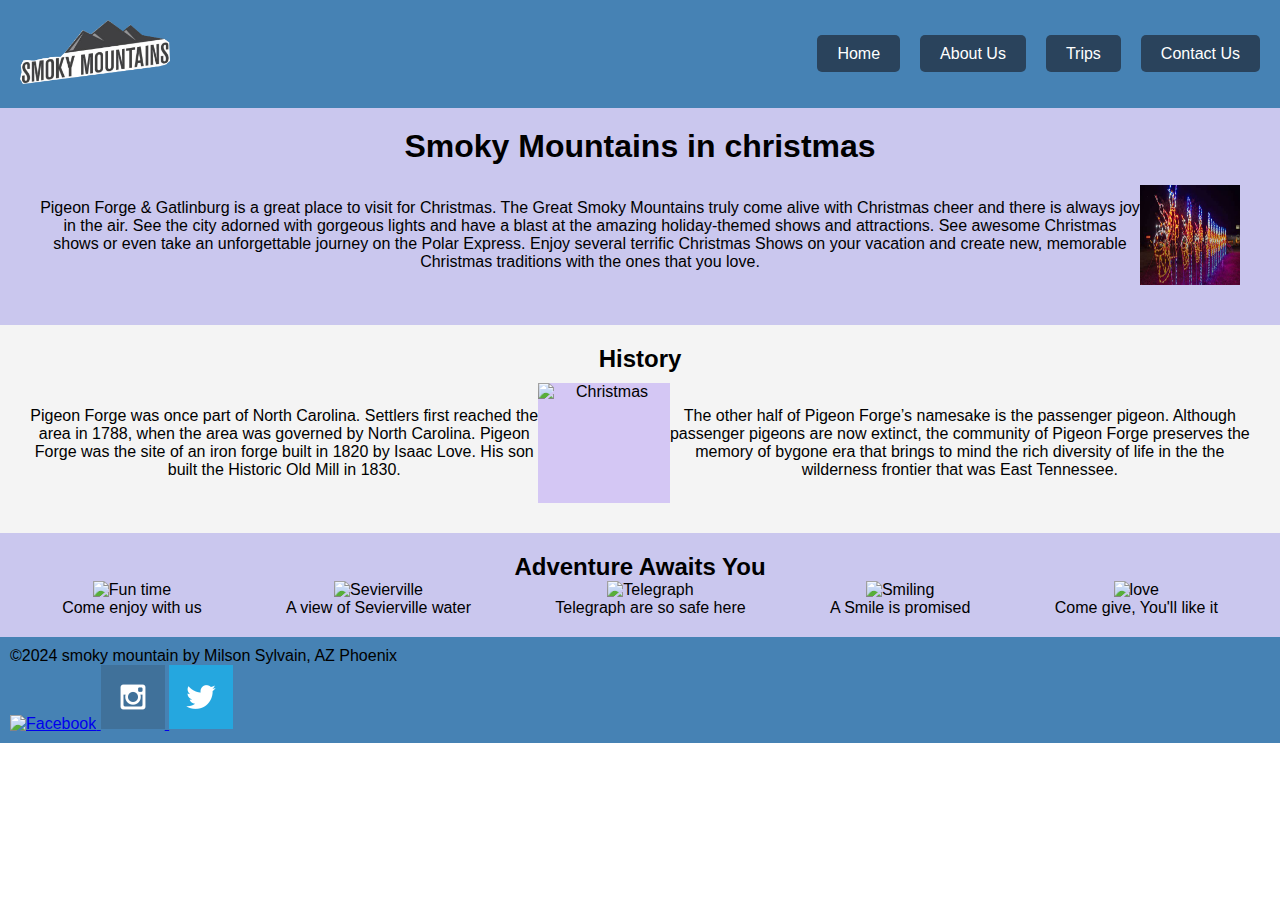
==== wwr/about.html @ 2ae1f94f "about" ====
<!DOCTYPE html>
<html lang="en">
<head>
    <meta charset="UTF-8">
    <meta name="viewport" content="width=device-width, initial-scale=1.0">
    <title>Smoky mountain</title>
    <link rel="stylesheet" href="styles/rafting.css">
</head>
<body>

    <!-- Header Section -->
    <header>
        <div class="logo">
            <img src="images/smk.png" alt="Logo">
        </div>
        <nav>
            <ul>
                <li><a href="#">Home</a></li>
                <li><a href="#">About Us</a></li>
                <li><a href="#">Trips</a></li>
                <li><a href="#">Contact Us</a></li>
            </ul>
        </nav>
    </header>

    <!-- Main Content Section -->
    <main>
        <section class="hero">
            <h1>Smoky Mountains in christmas</h1>
            <div class="hero-content">
                <p>Pigeon Forge & Gatlinburg is a great place to visit for Christmas. The Great Smoky Mountains truly come alive with Christmas cheer and there is always joy in the air. See the city adorned with gorgeous lights and have a blast at the amazing holiday-themed shows and attractions. See awesome Christmas shows or even take an unforgettable journey on the Polar Express. Enjoy several terrific Christmas Shows on your vacation and create new, memorable Christmas traditions with the ones that you love.</p>
                <img src="images/mas.jpeg" alt="smoky mt">
            </div>
        </section>

        <section class="history">
            <h2>History</h2>
            <div class="history-content">
                <p>Pigeon Forge was once part of North Carolina. Settlers first reached the area in 1788, when the area was governed by North Carolina. Pigeon Forge was the site of an iron forge built in 1820 by Isaac Love. His son built the Historic Old Mill in 1830.</p>
                <img src="images/snow.png" alt="Christmas">
                <p>The other half of Pigeon Forge’s namesake is the passenger pigeon. Although passenger pigeons are now extinct, the community of Pigeon Forge preserves the memory of bygone era that brings to mind the rich diversity of life in the the wilderness frontier that was East Tennessee.</p>
            </div>
        </section>

        <section class="adventure">
            <h2>Adventure Awaits You</h2>
            <div class="adventure-gallery">
                <div class="gallery-item">
                    <img src="images/a3.png" alt="Fun time">
                    <p>Come enjoy with us</p>
                </div>
                <div class="gallery-item">
                    <img src="images/adventure.png" alt="Sevierville">
                    <p>A view of Sevierville water</p>
                </div>
                <div class="gallery-item">
                    <img src="images/TLG.png" alt="Telegraph">
                    <p>Telegraph are so safe here</p>
                </div>
                <div class="gallery-item">
                    <img src="images/tlg2.png" alt="Smiling">
                    <p>A Smile is promised</p>
                </div>
                <div class="gallery-item">
                    <img src="images/ht.png" alt="love">
                    <p>Come give, You'll like it</p>
            </div>
        </section>
    </main>

    <!-- Footer Section -->
    <footer>
        <nav class="sociallinks">
        <p>&copy;2024 smoky mountain by Milson Sylvain, AZ Phoenix</p>
        <a href="https://facebook.com">
            <img src="images/facebook.png" alt="Facebook">
        </a>
        <a href="https://instagram.com">
            <img src="images/instagram.png" alt="Instagram">
        </a>
        <a href="https://twitter.com">
            <img src="images/twitter.png" alt="Twitter">
        </a>
        </nav>
    </footer>

</body>
</html>
---- wwr/styles/rafting.css ----
* {
    margin: 0;
    padding: 0;
    box-sizing: border-box;
}

body {
    font-family: Arial, sans-serif;
}

header {
    background-color: steelblue;
    padding: 20px;
    display: flex;
    justify-content: space-between;
    align-items: center;
}

.logo img {
    width: 150px;
}

nav ul {
    list-style: none;
    display: flex;
    gap: 20px;
    position: center;
}

nav ul li a {
    text-decoration: none;
    color: white;
    padding: 10px 20px;
    background-color: #212e3fc0;
    border-radius: 5px;
}

.hero {
    text-align: center;
    background-color: #cac7ee;;
    padding: 20px;
}

.hero-content {
    display: flex;
    justify-content: space-around;
    align-items: center;
    padding: 20px;
}

.hero-content img {
    width: 100px;
    height: 100px;
}

.history {
    background-color: #f4f4f4;
    padding: 20px;
    text-align: center;
}

.history-content {
    display: flex;
    justify-content: space-between;
    align-items: center;
    padding: 10px;
}

.history-content img {
    width: 450px;
    height: 120px;
    background-color: #d4c7f4;
}

.adventure {
    background-color: #cac7ee;
    padding: 20px;
    text-align: center;
}

.adventure-gallery {
    display: flex;
    justify-content: space-around;
}

.gallery-item {
    text-align: center;
}

.gallery-item img {
    width: 100px;
    height: 100px;
}

footer {
    background-color: steelblue;
    padding: 10px;
    text-align: left;
    left: 0;
    bottom: 0;
    width: 100%;
}

footer p {
    margin-right: 20px;
}

.footer-icons {
    display: flex;
    justify-content: flex-end;
    padding-right: 20px;
}

.footer-icons img {
    width: 30px;
    margin-left: 10px;
}
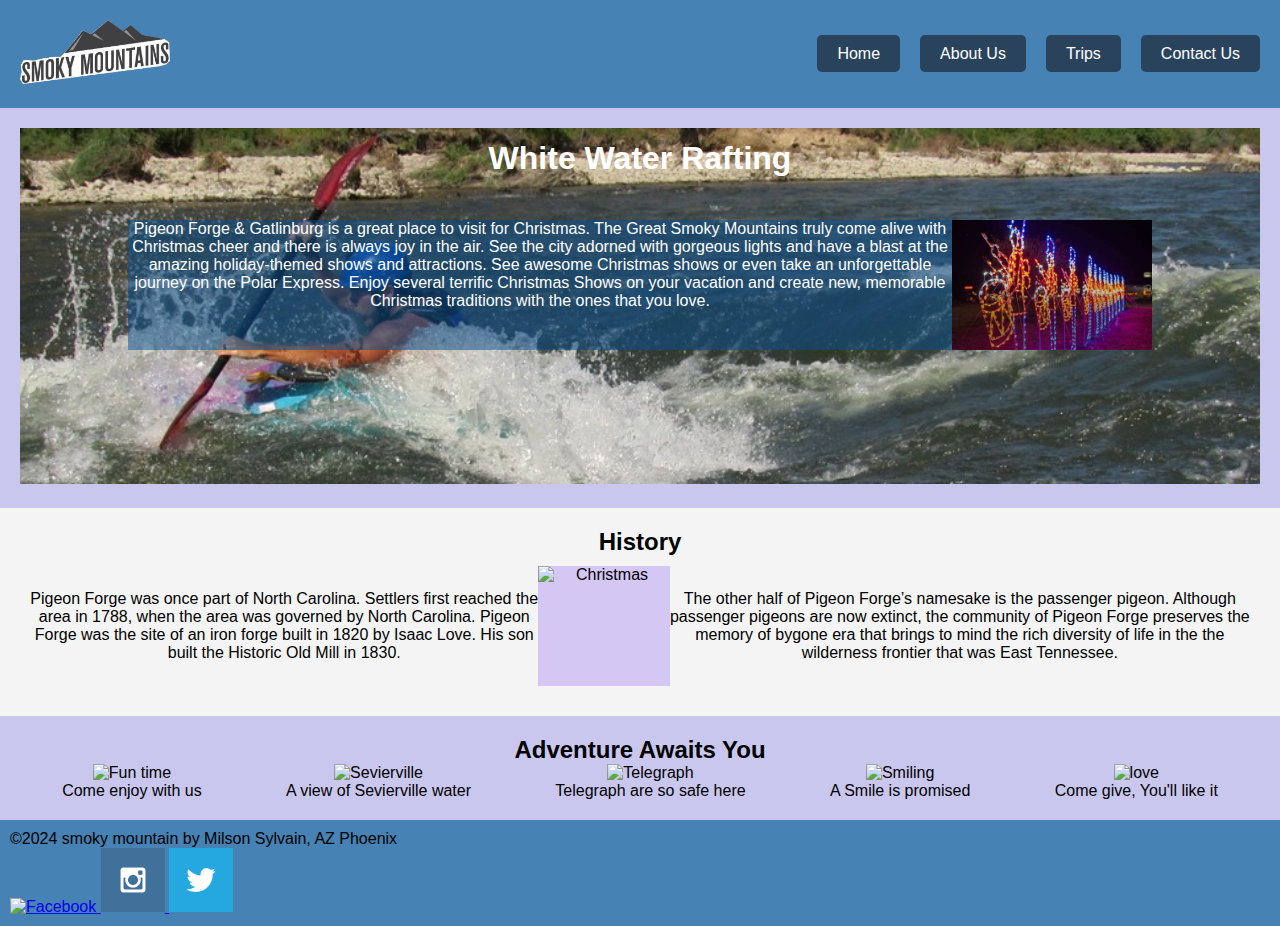
==== commit 35ef128b: "added" ====
--- a/wwr/about.html
+++ b/wwr/about.html
@@ -25,14 +25,14 @@
     </header>
 
     <!-- Main Content Section -->
-    <main>
-        <section class="hero">
-            <h1>Smoky Mountains in christmas</h1>
-            <div class="hero-content">
-                <p>Pigeon Forge & Gatlinburg is a great place to visit for Christmas. The Great Smoky Mountains truly come alive with Christmas cheer and there is always joy in the air. See the city adorned with gorgeous lights and have a blast at the amazing holiday-themed shows and attractions. See awesome Christmas shows or even take an unforgettable journey on the Polar Express. Enjoy several terrific Christmas Shows on your vacation and create new, memorable Christmas traditions with the ones that you love.</p>
-                <img src="images/mas.jpeg" alt="smoky mt">
-            </div>
-        </section>
+    <div class="hero">
+        <img src="images/hero1.jpg" alt="rafting img">
+        <h1>White Water Rafting</h1>
+        <article>
+            <img src="images/mas.jpeg" alt="smoking mountnain">
+            <p><p>Pigeon Forge & Gatlinburg is a great place to visit for Christmas. The Great Smoky Mountains truly come alive with Christmas cheer and there is always joy in the air. See the city adorned with gorgeous lights and have a blast at the amazing holiday-themed shows and attractions. See awesome Christmas shows or even take an unforgettable journey on the Polar Express. Enjoy several terrific Christmas Shows on your vacation and create new, memorable Christmas traditions with the ones that you love.</p>
+        </article>
+    </div>
 
         <section class="history">
             <h2>History</h2>
--- a/wwr/styles/rafting.css
+++ b/wwr/styles/rafting.css
@@ -15,8 +15,7 @@
     justify-content: space-between;
     align-items: center;
 }
-
-.logo img {
+header img {
     width: 150px;
 }
 
@@ -34,13 +33,42 @@
     background-color: #212e3fc0;
     border-radius: 5px;
 }
-
+.hero {
+    position: relative;
+}
 .hero {
     text-align: center;
     background-color: #cac7ee;;
     padding: 20px;
 }
 
+.hero h1 {
+    position: absolute;
+    left: 0;
+    right: 0;
+    text-align: center;
+    top: 2rem;
+    color: white;
+}
+.hero article {
+    position: absolute;
+    top: 7rem;
+    left: 0;
+    right: 0;
+    margin: 0 auto;
+    width: 80%;
+    background-color: rgba(6, 78, 141, .5);
+    color: white;
+
+}
+.hero img {
+    width: 100%;
+    height: auto;
+}
+.hero article img {
+    width: 200px; 
+    float: right; 
+}
 .hero-content {
     display: flex;
     justify-content: space-around;
